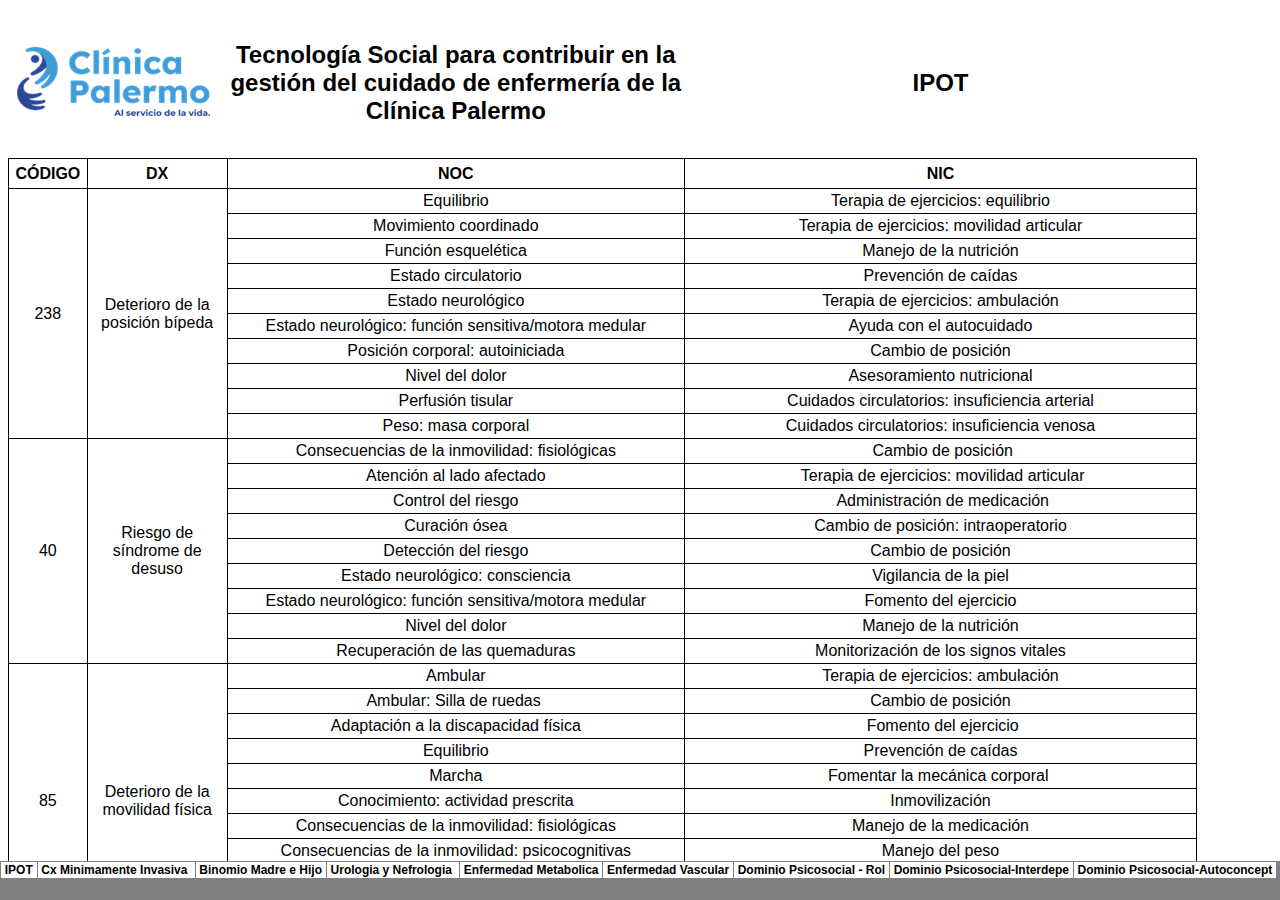
==== index.html @ c6465b08 "Rename CATOO.html to index.html" ====
<html xmlns:v="urn:schemas-microsoft-com:vml"
xmlns:o="urn:schemas-microsoft-com:office:office"
xmlns:x="urn:schemas-microsoft-com:office:excel"
xmlns:dt="uuid:C2F41010-65B3-11d1-A29F-00AA00C14882"
xmlns="http://www.w3.org/TR/REC-html40">

<head>
<meta name="Excel Workbook Frameset">
<meta http-equiv=Content-Type content="text/html; charset=windows-1252">
<meta name=ProgId content=Excel.Sheet>
<meta name=Generator content="Microsoft Excel 15">
<link rel=File-List href="CATOO_archivos/filelist.xml">
<title>Proyecto CATOO</title>
<![if !supportTabStrip]>
<link id="shLink" href="CATOO_archivos/sheet001.html">
<link id="shLink" href="CATOO_archivos/sheet002.html">
<link id="shLink" href="CATOO_archivos/sheet003.html">
<link id="shLink" href="CATOO_archivos/sheet004.html">
<link id="shLink" href="CATOO_archivos/sheet005.html">
<link id="shLink" href="CATOO_archivos/sheet006.html">
<link id="shLink" href="CATOO_archivos/sheet007.html">
<link id="shLink" href="CATOO_archivos/sheet008.html">
<link id="shLink" href="CATOO_archivos/sheet009.html">

<link id="shLink">

<script language="JavaScript">
<!--
 var c_lTabs=9;

 var c_rgszSh=new Array(c_lTabs);
 c_rgszSh[0] = "IPOT";
 c_rgszSh[1] = "Cx Minimamente Invasiva ";
 c_rgszSh[2] = "Binomio Madre e Hijo";
 c_rgszSh[3] = "Urologia y Nefrologia ";
 c_rgszSh[4] = "Enfermedad Metabolica";
 c_rgszSh[5] = "Enfermedad Vascular";
 c_rgszSh[6] = "Dominio Psicosocial - Rol";
 c_rgszSh[7] = "Dominio Psicosocial-Interdepe";
 c_rgszSh[8] = "Dominio Psicosocial-Autoconcept";



 var c_rgszClr=new Array(8);
 c_rgszClr[0]="window";
 c_rgszClr[1]="buttonface";
 c_rgszClr[2]="windowframe";
 c_rgszClr[3]="windowtext";
 c_rgszClr[4]="threedlightshadow";
 c_rgszClr[5]="threedhighlight";
 c_rgszClr[6]="threeddarkshadow";
 c_rgszClr[7]="threedshadow";

 var g_iShCur;
 var g_rglTabX=new Array(c_lTabs);

function fnGetIEVer()
{
 var ua=window.navigator.userAgent
 var msie=ua.indexOf("MSIE")
 if (msie>0 && window.navigator.platform=="Win32")
  return parseInt(ua.substring(msie+5,ua.indexOf(".", msie)));
 else
  return 0;
}

function fnBuildFrameset()
{
 var szHTML="<frameset rows=\"*,18\" border=0 width=0 frameborder=no framespacing=0>"+
  "<frame src=\""+document.all.item("shLink")[0].href+"\" name=\"frSheet\" noresize>"+
  "<frameset cols=\"54,*\" border=0 width=0 frameborder=no framespacing=0>"+
  "<frame src=\"\" name=\"frScroll\" marginwidth=0 marginheight=0 scrolling=no>"+
  "<frame src=\"\" name=\"frTabs\" marginwidth=0 marginheight=0 scrolling=no>"+
  "</frameset></frameset><plaintext>";

 with (document) {
  open("text/html","replace");
  write(szHTML);
  close();
 }

 fnBuildTabStrip();
}

function fnBuildTabStrip()
{
 var szHTML=
  "<html><head><style>.clScroll {font:8pt Courier New;color:"+c_rgszClr[6]+";cursor:default;line-height:10pt;}"+
  ".clScroll2 {font:10pt Arial;color:"+c_rgszClr[6]+";cursor:default;line-height:11pt;}</style></head>"+
  "<body onclick=\"event.returnValue=false;\" ondragstart=\"event.returnValue=false;\" onselectstart=\"event.returnValue=false;\" bgcolor="+c_rgszClr[4]+" topmargin=0 leftmargin=0><table cellpadding=0 cellspacing=0 width=100%>"+
  "<tr><td colspan=6 height=1 bgcolor="+c_rgszClr[2]+"></td></tr>"+
  "<tr><td style=\"font:1pt\">&nbsp;<td>"+
  "<td valign=top id=tdScroll class=\"clScroll\" onclick=\"parent.fnFastScrollTabs(0);\" onmouseover=\"parent.fnMouseOverScroll(0);\" onmouseout=\"parent.fnMouseOutScroll(0);\"><a>&#171;</a></td>"+
  "<td valign=top id=tdScroll class=\"clScroll2\" onclick=\"parent.fnScrollTabs(0);\" ondblclick=\"parent.fnScrollTabs(0);\" onmouseover=\"parent.fnMouseOverScroll(1);\" onmouseout=\"parent.fnMouseOutScroll(1);\"><a>&lt</a></td>"+
  "<td valign=top id=tdScroll class=\"clScroll2\" onclick=\"parent.fnScrollTabs(1);\" ondblclick=\"parent.fnScrollTabs(1);\" onmouseover=\"parent.fnMouseOverScroll(2);\" onmouseout=\"parent.fnMouseOutScroll(2);\"><a>&gt</a></td>"+
  "<td valign=top id=tdScroll class=\"clScroll\" onclick=\"parent.fnFastScrollTabs(1);\" onmouseover=\"parent.fnMouseOverScroll(3);\" onmouseout=\"parent.fnMouseOutScroll(3);\"><a>&#187;</a></td>"+
  "<td style=\"font:1pt\">&nbsp;<td></tr></table></body></html>";

 with (frames['frScroll'].document) {
  open("text/html","replace");
  write(szHTML);
  close();
 }

 szHTML =
  "<html><head>"+
  "<style>A:link,A:visited,A:active {text-decoration:none;"+"color:"+c_rgszClr[3]+";}"+
  ".clTab {cursor:hand;background:"+c_rgszClr[1]+";font:9pt Arial;padding-left:3px;padding-right:3px;text-align:center;}"+
  ".clBorder {background:"+c_rgszClr[2]+";font:1pt;}"+
  "</style></head><body onload=\"parent.fnInit();\" onselectstart=\"event.returnValue=false;\" ondragstart=\"event.returnValue=false;\" bgcolor="+c_rgszClr[4]+
  " topmargin=0 leftmargin=0><table id=tbTabs cellpadding=0 cellspacing=0>";

 var iCellCount=(c_lTabs+1)*2;

 var i;
 for (i=0;i<iCellCount;i+=2)
  szHTML+="<col width=1><col>";

 var iRow;
 for (iRow=0;iRow<6;iRow++) {

  szHTML+="<tr>";

  if (iRow==5)
   szHTML+="<td colspan="+iCellCount+"></td>";
  else {
   if (iRow==0) {
    for(i=0;i<iCellCount;i++)
     szHTML+="<td height=1 class=\"clBorder\"></td>";
   } else if (iRow==1) {
    for(i=0;i<c_lTabs;i++) {
     szHTML+="<td height=1 nowrap class=\"clBorder\">&nbsp;</td>";
     szHTML+=
      "<td id=tdTab height=1 nowrap class=\"clTab\" onmouseover=\"parent.fnMouseOverTab("+i+");\" onmouseout=\"parent.fnMouseOutTab("+i+");\">"+
      "<a href=\""+document.all.item("shLink")[i].href+"\" target=\"frSheet\" id=aTab>&nbsp;"+c_rgszSh[i]+"&nbsp;</a></td>";
    }
    szHTML+="<td id=tdTab height=1 nowrap class=\"clBorder\"><a id=aTab>&nbsp;</a></td><td width=100%></td>";
   } else if (iRow==2) {
    for (i=0;i<c_lTabs;i++)
     szHTML+="<td height=1></td><td height=1 class=\"clBorder\"></td>";
    szHTML+="<td height=1></td><td height=1></td>";
   } else if (iRow==3) {
    for (i=0;i<iCellCount;i++)
     szHTML+="<td height=1></td>";
   } else if (iRow==4) {
    for (i=0;i<c_lTabs;i++)
     szHTML+="<td height=1 width=1></td><td height=1></td>";
    szHTML+="<td height=1 width=1></td><td></td>";
   }
  }
  szHTML+="</tr>";
 }

 szHTML+="</table></body></html>";
 with (frames['frTabs'].document) {
  open("text/html","replace");
  charset=document.charset;
  write(szHTML);
  close();
 }
}

function fnInit()
{
 g_rglTabX[0]=0;
 var i;
 for (i=1;i<=c_lTabs;i++)
  with (frames['frTabs'].document.all.tbTabs.rows[1].cells[fnTabToCol(i-1)])
   g_rglTabX[i]=offsetLeft+offsetWidth-6;
}

function fnTabToCol(iTab)
{
 return 2*iTab+1;
}

function fnNextTab(fDir)
{
 var iNextTab=-1;
 var i;

 with (frames['frTabs'].document.body) {
  if (fDir==0) {
   if (scrollLeft>0) {
    for (i=0;i<c_lTabs&&g_rglTabX[i]<scrollLeft;i++);
    if (i<c_lTabs)
     iNextTab=i-1;
   }
  } else {
   if (g_rglTabX[c_lTabs]+6>offsetWidth+scrollLeft) {
    for (i=0;i<c_lTabs&&g_rglTabX[i]<=scrollLeft;i++);
    if (i<c_lTabs)
     iNextTab=i;
   }
  }
 }
 return iNextTab;
}

function fnScrollTabs(fDir)
{
 var iNextTab=fnNextTab(fDir);

 if (iNextTab>=0) {
  frames['frTabs'].scroll(g_rglTabX[iNextTab],0);
  return true;
 } else
  return false;
}

function fnFastScrollTabs(fDir)
{
 if (c_lTabs>16)
  frames['frTabs'].scroll(g_rglTabX[fDir?c_lTabs-1:0],0);
 else
  if (fnScrollTabs(fDir)>0) window.setTimeout("fnFastScrollTabs("+fDir+");",5);
}

function fnSetTabProps(iTab,fActive)
{
 var iCol=fnTabToCol(iTab);
 var i;

 if (iTab>=0) {
  with (frames['frTabs'].document.all) {
   with (tbTabs) {
    for (i=0;i<=4;i++) {
     with (rows[i]) {
      if (i==0)
       cells[iCol].style.background=c_rgszClr[fActive?0:2];
      else if (i>0 && i<4) {
       if (fActive) {
        cells[iCol-1].style.background=c_rgszClr[2];
        cells[iCol].style.background=c_rgszClr[0];
        cells[iCol+1].style.background=c_rgszClr[2];
       } else {
        if (i==1) {
         cells[iCol-1].style.background=c_rgszClr[2];
         cells[iCol].style.background=c_rgszClr[1];
         cells[iCol+1].style.background=c_rgszClr[2];
        } else {
         cells[iCol-1].style.background=c_rgszClr[4];
         cells[iCol].style.background=c_rgszClr[(i==2)?2:4];
         cells[iCol+1].style.background=c_rgszClr[4];
        }
       }
      } else
       cells[iCol].style.background=c_rgszClr[fActive?2:4];
     }
    }
   }
   with (aTab[iTab].style) {
    cursor=(fActive?"default":"hand");
    color=c_rgszClr[3];
   }
  }
 }
}

function fnMouseOverScroll(iCtl)
{
 frames['frScroll'].document.all.tdScroll[iCtl].style.color=c_rgszClr[7];
}

function fnMouseOutScroll(iCtl)
{
 frames['frScroll'].document.all.tdScroll[iCtl].style.color=c_rgszClr[6];
}

function fnMouseOverTab(iTab)
{
 if (iTab!=g_iShCur) {
  var iCol=fnTabToCol(iTab);
  with (frames['frTabs'].document.all) {
   tdTab[iTab].style.background=c_rgszClr[5];
  }
 }
}

function fnMouseOutTab(iTab)
{
 if (iTab>=0) {
  var elFrom=frames['frTabs'].event.srcElement;
  var elTo=frames['frTabs'].event.toElement;

  if ((!elTo) ||
   (elFrom.tagName==elTo.tagName) ||
   (elTo.tagName=="A" && elTo.parentElement!=elFrom) ||
   (elFrom.tagName=="A" && elFrom.parentElement!=elTo)) {

   if (iTab!=g_iShCur) {
    with (frames['frTabs'].document.all) {
     tdTab[iTab].style.background=c_rgszClr[1];
    }
   }
  }
 }
}

function fnSetActiveSheet(iSh)
{
 if (iSh!=g_iShCur) {
  fnSetTabProps(g_iShCur,false);
  fnSetTabProps(iSh,true);
  g_iShCur=iSh;
 }
}

 window.g_iIEVer=fnGetIEVer();
 if (window.g_iIEVer>=4)
  fnBuildFrameset();
//-->
</script>
<![endif]><!--[if gte mso 9]><xml>
 <x:ExcelWorkbook>
  <x:ExcelWorksheets>
   <x:ExcelWorksheet>
    <x:Name>IPOT</x:Name>
    <x:WorksheetSource HRef="CATOO_archivos/sheet001.html"/>
   </x:ExcelWorksheet>
   <x:ExcelWorksheet>
    <x:Name>Cx Minimamente Invasiva </x:Name>
    <x:WorksheetSource HRef="CATOO_archivos/sheet002.html"/>
   </x:ExcelWorksheet>
   <x:ExcelWorksheet>
    <x:Name>Binomio Madre e Hijo</x:Name>
    <x:WorksheetSource HRef="CATOO_archivos/sheet003.html"/>
   </x:ExcelWorksheet>
   <x:ExcelWorksheet>
    <x:Name>Urologia y Nefrologia </x:Name>
    <x:WorksheetSource HRef="CATOO_archivos/sheet004.html"/>
   </x:ExcelWorksheet>
   <x:ExcelWorksheet>
    <x:Name>Enfermedad Metabolica</x:Name>
    <x:WorksheetSource HRef="CATOO_archivos/sheet005.html"/>
   </x:ExcelWorksheet>
   <x:ExcelWorksheet>
    <x:Name>Enfermedad Vascular</x:Name>
    <x:WorksheetSource HRef="CATOO_archivos/sheet006.html"/>
   </x:ExcelWorksheet>
   <x:ExcelWorksheet>
    <x:Name>Dominio Psicosocial - Rol</x:Name>
    <x:WorksheetSource HRef="CATOO_archivos/sheet007.html"/>
   </x:ExcelWorksheet>
   <x:ExcelWorksheet>
    <x:Name>Dominio Psicosocial-Interdepe</x:Name>
    <x:WorksheetSource HRef="CATOO_archivos/sheet008.html"/>
   </x:ExcelWorksheet>
   <x:ExcelWorksheet>
    <x:Name>Dominio Psicosocial-Autoconcept</x:Name>
    <x:WorksheetSource HRef="CATOO_archivos/sheet009.html"/>
   </x:ExcelWorksheet>
  </x:ExcelWorksheets>
  <x:Stylesheet HRef="CATOO_archivos/stylesheet.css"/>
  <x:WindowHeight>15840</x:WindowHeight>
  <x:WindowWidth>29040</x:WindowWidth>
  <x:WindowTopX>20370</x:WindowTopX>
  <x:WindowTopY>32767</x:WindowTopY>
  <x:TabRatio>636</x:TabRatio>
  <x:ProtectStructure>False</x:ProtectStructure>
  <x:ProtectWindows>False</x:ProtectWindows>
 </x:ExcelWorkbook>
</xml><![endif]-->
</head>

<frameset rows="*,39" border=0 width=0 frameborder=no framespacing=0>
 <frame src="CATOO_archivos/sheet001.html" name="frSheet">
 <frame src="CATOO_archivos/tabstrip.html" name="frTabs" marginwidth=0 marginheight=0>
 <noframes>
  <body>
   <p>Esta página utiliza marcos que su explorador no admite.</p>
  </body>
 </noframes>
</frameset>
</html>
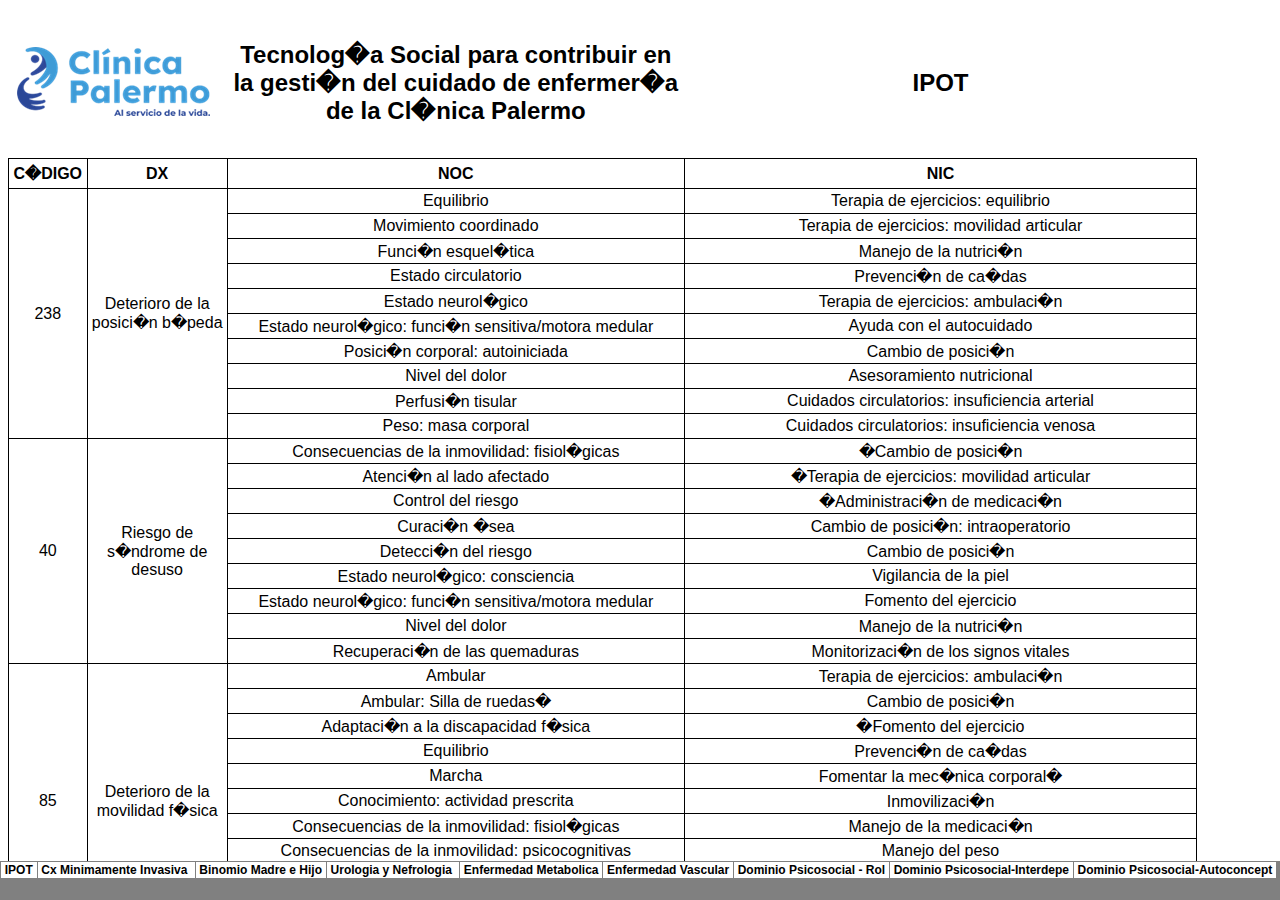
==== commit 8ed65e08: "Update index.html" ====
--- a/index.html
+++ b/index.html
@@ -3,10 +3,12 @@
 xmlns:x="urn:schemas-microsoft-com:office:excel"
 xmlns:dt="uuid:C2F41010-65B3-11d1-A29F-00AA00C14882"
 xmlns="http://www.w3.org/TR/REC-html40">
+ 
+
 
 <head>
 <meta name="Excel Workbook Frameset">
-<meta http-equiv=Content-Type content="text/html; charset=windows-1252">
+<meta http-equiv="Content-Type" content="text/html" charset="UTF-8" />
 <meta name=ProgId content=Excel.Sheet>
 <meta name=Generator content="Microsoft Excel 15">
 <link rel=File-List href="CATOO_archivos/filelist.xml">
